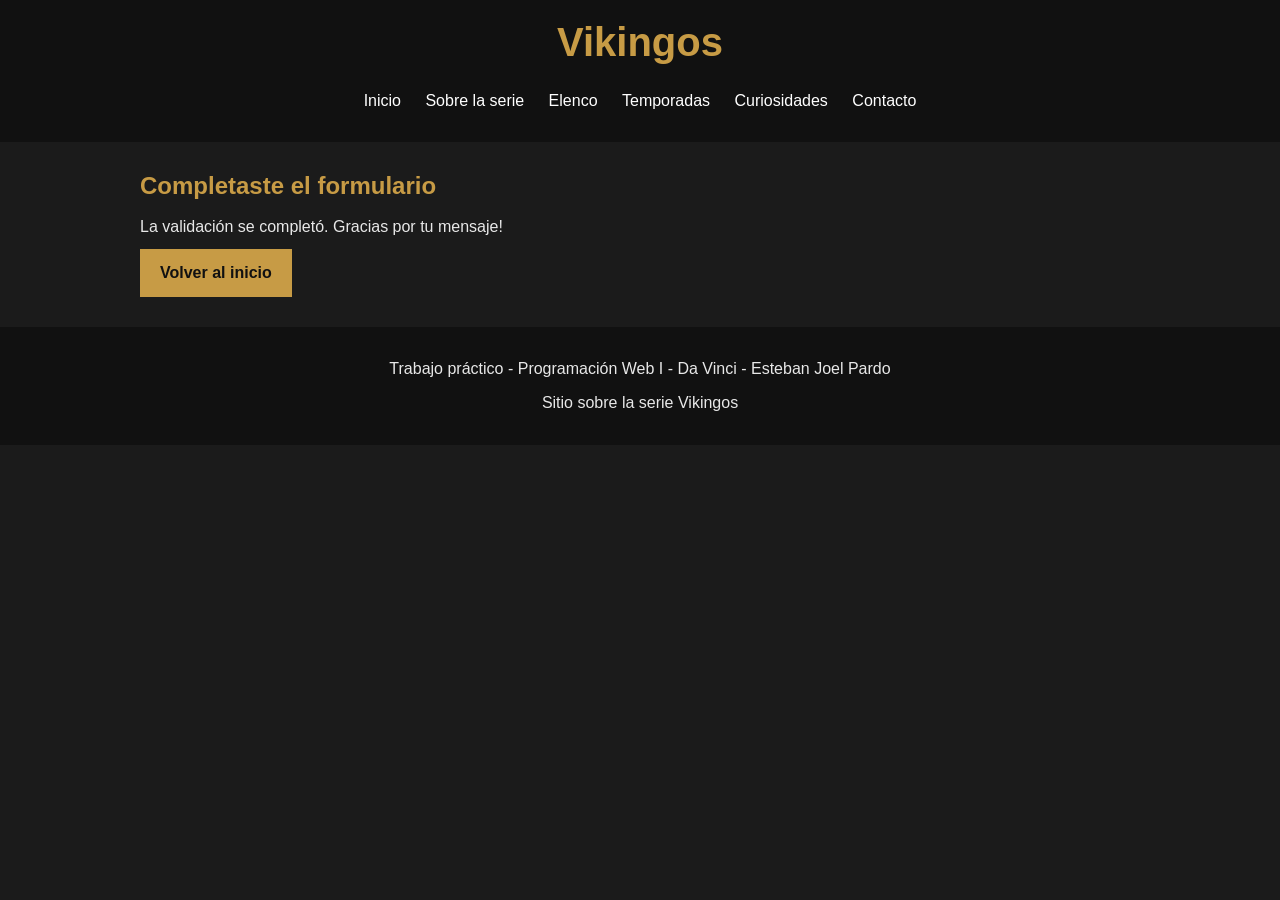
==== pages/confirmacion/index.html @ f52607a2 "Corrige la navegación, el diseño y el formulario de Vikingos - Unifica el menú, destaca la página ac" ====
<!DOCTYPE html>
<html lang="es">

<head>
    <meta charset="UTF-8">
    <meta name="viewport" content="width=device-width, initial-scale=1.0">
    <title>Vikingos | Confirmación</title>
    <link rel="stylesheet" href="../../css/estilos.css">
</head>

<body>
    <header>
        <h1>Vikingos</h1>
        <nav aria-label="Navegación principal">
            <ul>
                <li><a href="../../index.html">Inicio</a></li>
                <li><a href="../../pages/serie/index.html">Sobre la serie</a></li>
                <li><a href="../../pages/elenco/index.html">Elenco</a>
                    <ul class="submenu">
                        <li><a href="../../pages/elenco/index.html#ragnar">Ragnar</a></li>
                        <li><a href="../../pages/elenco/index.html#lagertha">Lagertha</a></li>
                        <li><a href="../../pages/elenco/index.html#floki">Floki</a></li>
                    </ul>
                </li>
                <li><a href="../../pages/temporadas/index.html">Temporadas</a></li>
                <li><a href="../../pages/curiosidades/index.html">Curiosidades</a></li>
                <li><a href="../../pages/contacto/index.html">Contacto</a></li>
            </ul>
        </nav>
    </header>
    <main>
        <section>
            <h2>Completaste el formulario</h2>
            <p>La validación se completó. Gracias por tu mensaje!</p>
            <p><a class="boton" href="../../index.html">Volver al inicio</a></p>
        </section>
    </main>
    <footer>
        <p>Trabajo práctico - Programación Web I - Da Vinci - Esteban Joel Pardo</p>
        <p>Sitio sobre la serie Vikingos</p>
    </footer>
</body>

</html>
---- css/estilos.css ----
*{
    margin:0;
    padding:0;
    box-sizing:border-box;
}
body{
    background-color:#1b1b1b;
    color:#e8e8e8;
    font-family:Arial,sans-serif;
}
header{
    background-color:#111;
    padding:20px;
    text-align:center;
}
h1{
    color:#c79b45;
    font-size:40px;
}
nav{
    margin-top:15px;
}
nav a{
    color:white;
    text-decoration:none;
    margin:0 10px;
}
nav a:hover{
    color:#c79b45;
}
main{
    width:80%;
    max-width:1000px;
    margin:auto;
}
section{
    margin:30px 0;
}
h2{
    color:#c79b45;
    margin-bottom:15px;
}
h3{
    margin:10px 0;
}
p{
    line-height:1.5;
    margin:10px 0;
}
img{
    max-width:100%;
    height:auto;
}
article{
    margin-bottom:30px;
}
section:first-child img{
    width:100%;
}
aside{
    background-color:#292929;
    padding:20px;
    margin:30px 0;
}
aside a{
    color:#c79b45;
}
footer{
    background-color:#111;
    text-align:center;
    padding:20px;
    margin-top:30px;
}

form{
    background-color:#252525;
    max-width:600px;
    margin:25px auto;
    padding:30px;
    border:1px solid #444;
    border-radius:8px;
}
form div{
    margin-bottom:20px;
}
label{
    display:block;
    color:#c79b45;
    font-weight:bold;
    margin-bottom:7px;
}
input,select,textarea{
    width:100%;
    padding:10px;
    background-color:#181818;
    color:white;
    border:1px solid #555;
    border-radius:4px;
    box-sizing:border-box;
    font-family:Arial,sans-serif;
}
input:focus,select:focus,textarea:focus{
    border-color:#c79b45;
    outline:2px solid #c79b45;
    outline-offset:3px;
}
textarea{
    resize:vertical;
}
button{
    background-color:#c79b45;
    color:#111;
    border:none;
    border-radius:4px;
    padding:12px 25px;
    font-weight:bold;
    cursor:pointer;
}
button:hover{
    background-color:#e0b75e;
}

.temporadas article{
    background-color:#252525;
    border-left:4px solid #c79b45;
    padding:20px;
    margin-bottom:15px;
}
.temporadas article h3{
    color:#c79b45;
    font-size:22px;
    margin-top:0;
}
.temporadas article strong{
    color:#c79b45;
}
nav ul{
    list-style:none;
}
nav > ul > li{
    display:inline-block;
    position:relative;
    vertical-align:top;
}
nav a{
    display:block;
    padding:12px 10px;
    margin:0;
}
nav a[aria-current="page"]{
    color:#c79b45;
    border-bottom:2px solid #c79b45;
}
nav a:focus{
    outline:2px solid #c79b45;
    outline-offset:-2px;
}
.submenu{
    display:none;
    position:absolute;
    top:100%;
    left:0;
    width:160px;
    background-color:#111;
    border:1px solid #c79b45;
    text-align:left;
    z-index:10;
}
nav li:hover > .submenu,
nav li:focus-within > .submenu{
    display:block;
}
figure{
    margin:15px 0;
}
figure img{
    display:block;
    width:100%;
}
figcaption{
    padding:8px;
    background-color:#292929;
    color:#ccc;
    font-size:14px;
}
.historia article{
    overflow:auto;
    padding:20px;
    background-color:#252525;
}
.historia figure{
    float:left;
    width:38%;
    margin:0 22px 12px 0;
}
.tarjetas > article{
    display:inline-block;
    vertical-align:top;
    width:31%;
    margin-right:1%;
    padding:15px;
    background-color:#252525;
}
.temporadas > article,
.curiosidades > article{
    display:inline-block;
    vertical-align:top;
    width:48%;
    margin-right:1%;
    padding:20px;
}
.curiosidades > article{
    border-top:2px solid #c79b45;
    background-color:#252525;
}
main a{
    color:#e0b75e;
}
main a:hover{
    text-decoration:none;
}
article[id]{
    scroll-margin-top:20px;
}
.temporadas article:nth-child(even){
    background-color:#2d2b26;
}
fieldset{
    border:1px solid #555;
    padding:18px;
    margin:18px 0;
    min-width:0;
}
legend{
    color:#c79b45;
    padding:0 8px;
}
input:required,
textarea:required{
    border-left:3px solid #c79b45;
}
.boton{
    display:inline-block;
    padding:12px 20px;
    background-color:#c79b45;
    color:#111;
    text-decoration:none;
    font-weight:bold;
}
.multimedia iframe{
    display:block;
    max-width:100%;
    border:0;
}
@media (max-width:700px){
    main{
        width:90%;
    }
    .tarjetas > article,
    .temporadas > article,
    .curiosidades > article{
        width:100%;
        margin-right:0;
    }
    .historia figure{
        float:none;
        width:100%;
        margin:0 0 15px;
    }
    form{
        padding:15px;
    }
    .multimedia iframe{
        height:240px;
    }
}
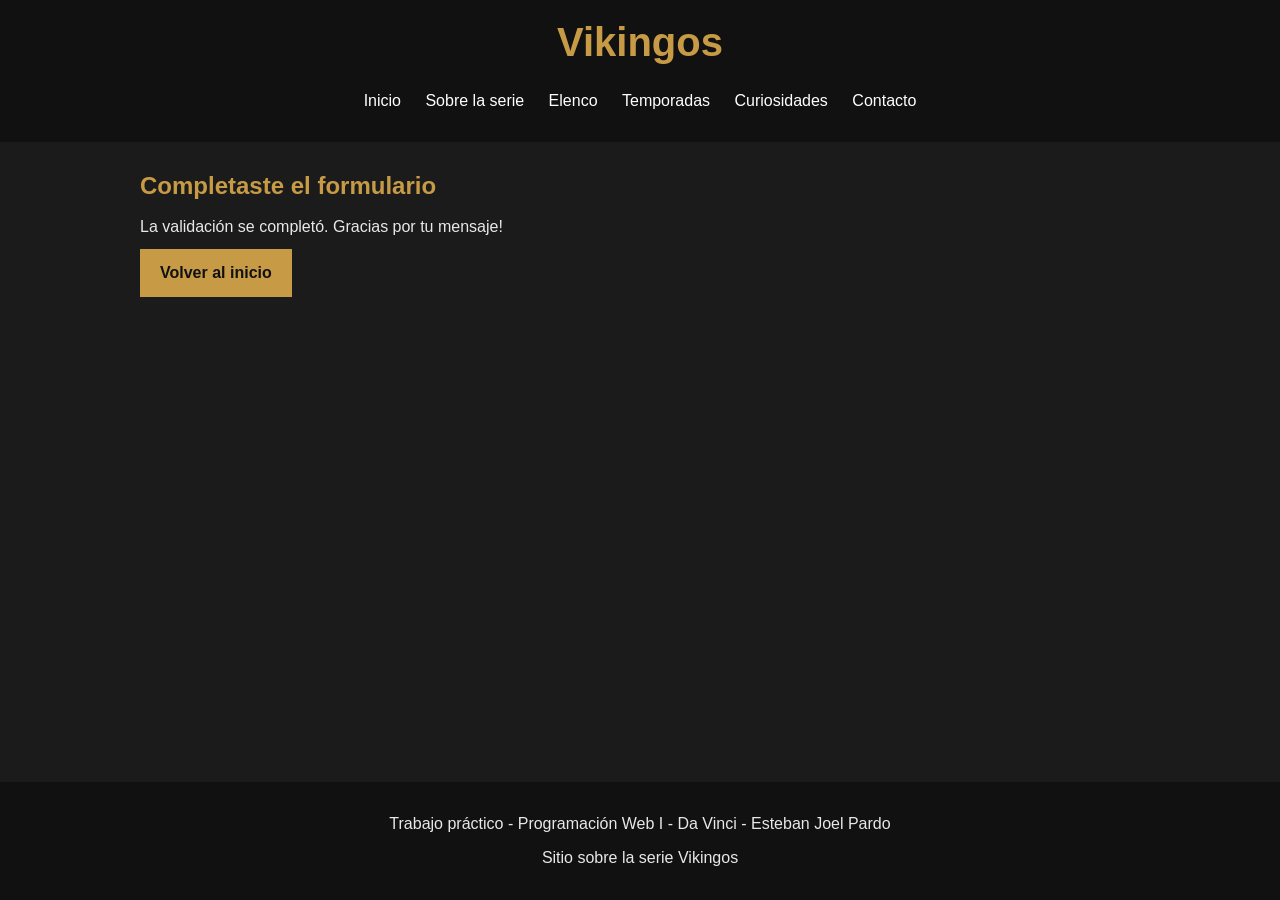
==== commit b5d16d1e: "Se corrige la ruta de estilos para mostrar correctamente la pagina 404" ====
--- a/pages/confirmacion/index.html
+++ b/pages/confirmacion/index.html
@@ -5,7 +5,7 @@
     <meta charset="UTF-8">
     <meta name="viewport" content="width=device-width, initial-scale=1.0">
     <title>Vikingos | Confirmación</title>
-    <link rel="stylesheet" href="../../css/estilos.css">
+    <link rel="stylesheet" href="/../../css/estilos.css">
 </head>
 
 <body>
--- a/css/estilos.css
+++ b/css/estilos.css
@@ -4,6 +4,9 @@
     box-sizing:border-box;
 }
 body{
+    min-height: 100vh;
+    display: flex;
+    flex-direction: column;
     background-color:#1b1b1b;
     color:#e8e8e8;
     font-family:Arial,sans-serif;
@@ -32,6 +35,7 @@
     width:80%;
     max-width:1000px;
     margin:auto;
+    flex: auto;
 }
 section{
     margin:30px 0;
@@ -247,6 +251,23 @@
     text-decoration:none;
     font-weight:bold;
 }
+.pagina-error{
+    display:flex;
+    flex-wrap:wrap;
+    align-items:center;
+    gap:24px;
+    padding:20px;
+    background-color:#252525;
+    border-top:2px solid #c79b45;
+}
+.pagina-error > div{
+    flex:1 1 280px;
+}
+.pagina-error > img{
+    max-width:280px;
+    width:100%;
+    margin-inline:auto;
+}
 .multimedia iframe{
     display:block;
     max-width:100%;
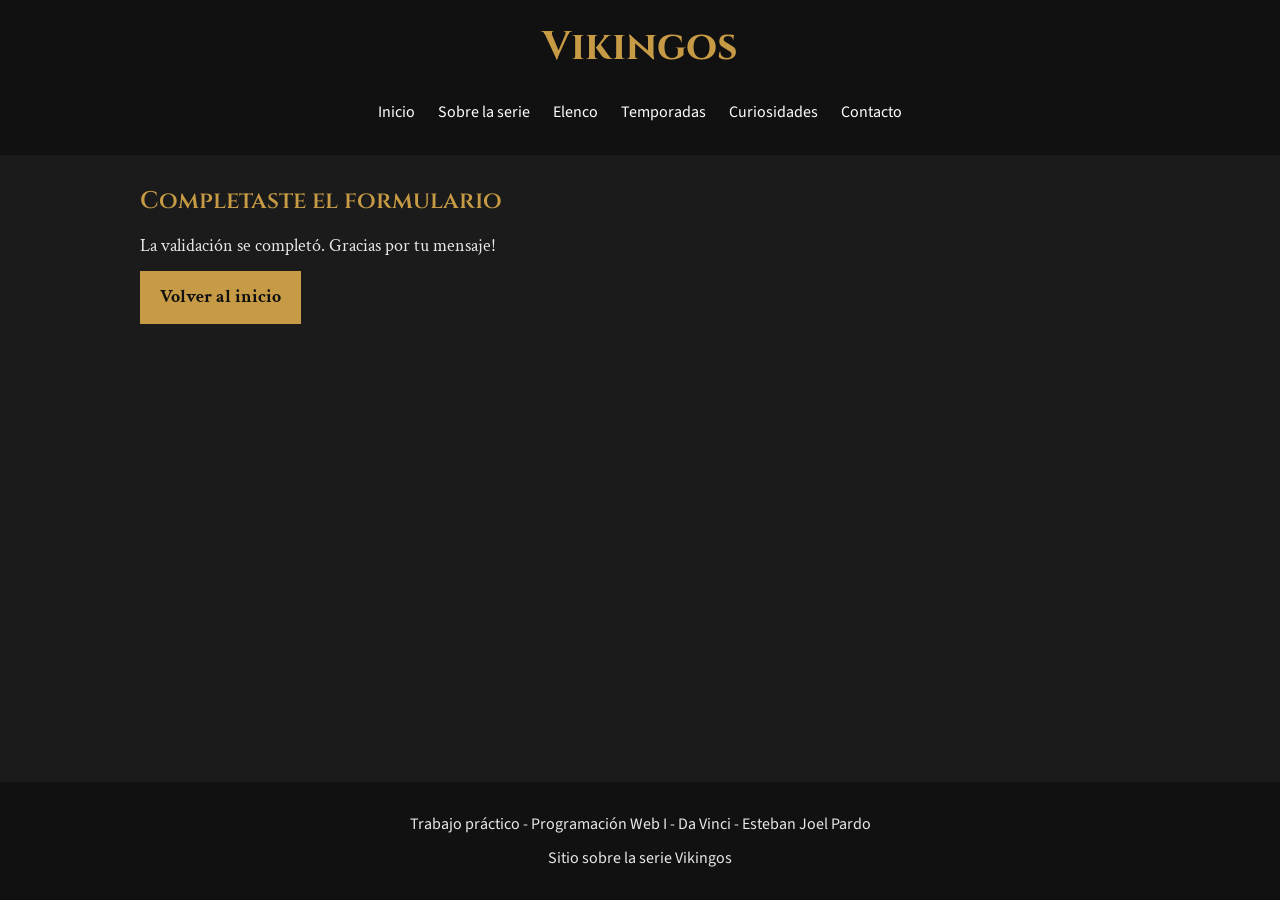
==== commit 26b37a57: "Agregué vikingos.ico como favicon en las 8 páginas del sitio, incluida la 404. Verifiqué que el arch" ====
--- a/pages/confirmacion/index.html
+++ b/pages/confirmacion/index.html
@@ -5,6 +5,7 @@
     <meta charset="UTF-8">
     <meta name="viewport" content="width=device-width, initial-scale=1.0">
     <title>Vikingos | Confirmación</title>
+    <link rel="icon" type="image/x-icon" href="../../images/vikingos.ico">
     <link rel="stylesheet" href="/../../css/estilos.css">
 </head>
 
@@ -41,4 +42,4 @@
     </footer>
 </body>
 
-</html>+</html>
--- a/css/estilos.css
+++ b/css/estilos.css
@@ -1,3 +1,5 @@
+@import url("https://fonts.googleapis.com/css2?family=Cinzel:wght@600;700&family=Crimson+Text:wght@400;700&family=Source+Sans+3:wght@400;600;700&display=swap");
+
 *{
     margin:0;
     padding:0;
@@ -9,7 +11,11 @@
     flex-direction: column;
     background-color:#1b1b1b;
     color:#e8e8e8;
-    font-family:Arial,sans-serif;
+    font-family:"Source Sans 3",Arial,sans-serif;
+}
+h1,h2,h3{
+    font-family:"Cinzel",Georgia,serif;
+    font-weight:600;
 }
 header{
     background-color:#111;
@@ -19,6 +25,7 @@
 h1{
     color:#c79b45;
     font-size:40px;
+    font-weight:700;
 }
 nav{
     margin-top:15px;
@@ -50,6 +57,11 @@
 p{
     line-height:1.5;
     margin:10px 0;
+}
+main p{
+    font-family:"Crimson Text",Georgia,serif;
+    font-size:18px;
+    line-height:1.6;
 }
 img{
     max-width:100%;
@@ -101,7 +113,7 @@
     border:1px solid #555;
     border-radius:4px;
     box-sizing:border-box;
-    font-family:Arial,sans-serif;
+    font-family:inherit;
 }
 input:focus,select:focus,textarea:focus{
     border-color:#c79b45;
@@ -117,6 +129,7 @@
     border:none;
     border-radius:4px;
     padding:12px 25px;
+    font-family:inherit;
     font-weight:bold;
     cursor:pointer;
 }
